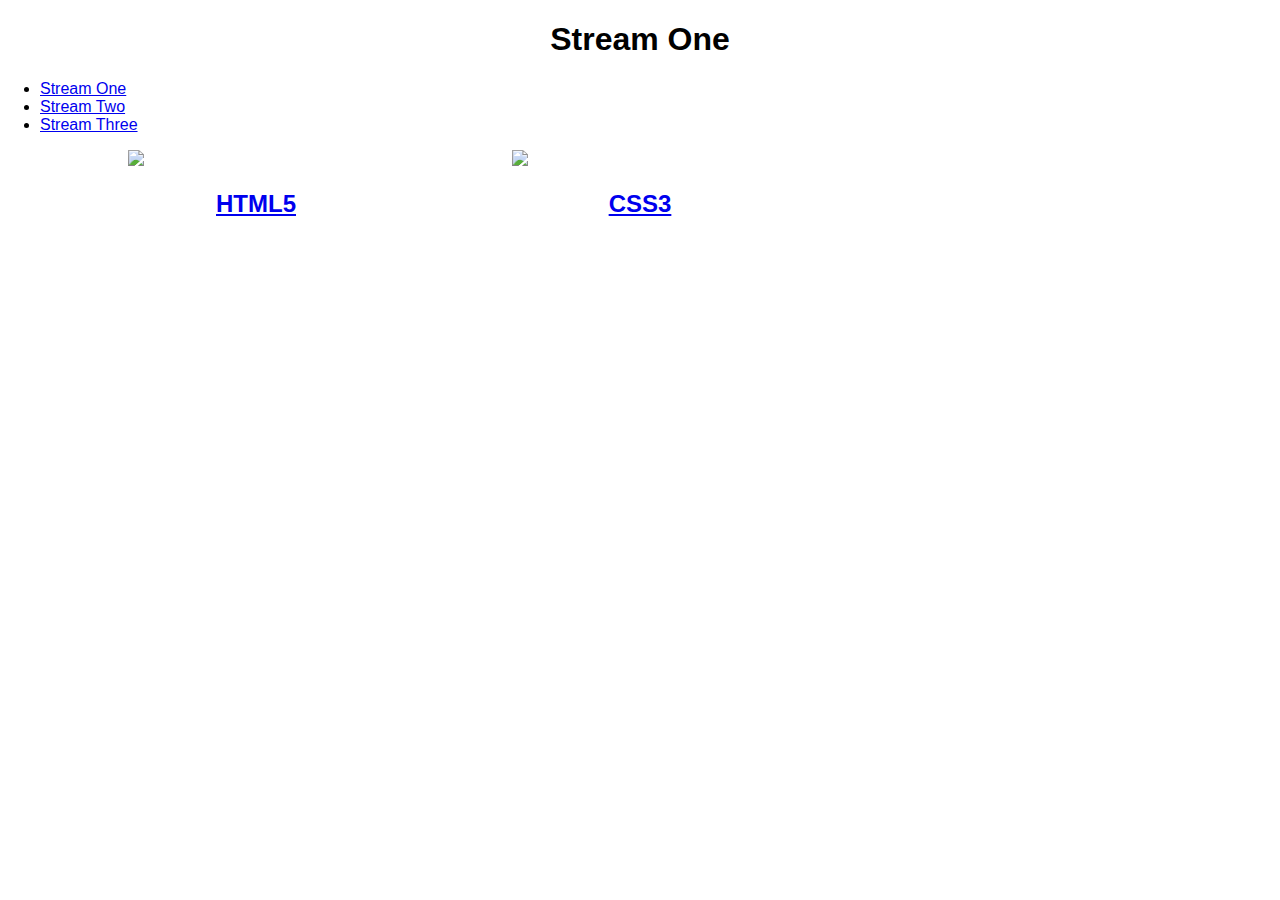
==== index.html @ 00c001dd "Rename stream-one.html to index.html" ====
<!DOCTYPE html>
<html>
	<head>
		<title>Hello World!</title>
		<link rel="stylesheet" href="css/style.css" type="text/css" />
	</head>
	
	<body>
		<h1>Stream One</h1>
		<ul>
			<li><a href="stream-one.html">Stream One</a></li>
			<li><a href="stream-two.html">Stream Two</a></li>
			<li><a href="stream-three.html">Stream Three</a></li>
		</ul>
		<div class="card">
			<a href="https://en.wikipedia.org/wiki/HTML5">
				<img src="https://www.google.com/url?sa=i&source=images&cd=&cad=rja&uact=8&ved=2ahUKEwi7gKTss4fhAhXloXEKHVzyBOsQjRx6BAgBEAU&url=https%3A%2F%2Fen.wikipedia.org%2Fwiki%2FHTML5&psig=AOvVaw0p4lHGfWuY-hF3i_zGTcuy&ust=1552851249982476"></img>
				<h2>HTML5</h2>
			</a>
		</div>
		<div class="card">
			<a href="https://en.wikipedia.org/wiki/Cascading_Style_Sheets">
				<img src="https://www.google.com/url?sa=i&source=images&cd=&cad=rja&uact=8&ved=2ahUKEwiync-GtYfhAhV_SRUIHcg2CE0QjRx6BAgBEAU&url=https%3A%2F%2Fretina-theme.com%2Fbest-css3-tips-and-tricks-of-2017%2F&psig=AOvVaw3_HxFyQaGmlLnhdxSz44mo&ust=1552851564277731"> </img>
				<h2>CSS3</h2>
			</a>
		</div>
	</body>
</html>
---- css/style.css ----
body {
    margin: 0;
    padding: 0;
    font-family: "Oswald", sans-serif;
}

nav ul {
    list-style: none;
    background-color: #4a4a4f;
    text-align: center;
    margin:0;
    padding:0;
}

nav li {
    font-size: 1.2em;
    line-height: 40px;
    height:40px;
    display: inline-block;
    margin-left: 2.5%;
}

nav a{
    text-decoration: none;
    color: #fff;
    display:block;
}

nav a:hover {
    background-color: #fff;
    color: #4a4a4f;
}

.card {
    float:left;
    width: 20%;
    margin-left: 10%;
    
}

.card a {
    text-align:center;
}

img {
    width: 20%;
}

h1 {
    text-align: center;
}
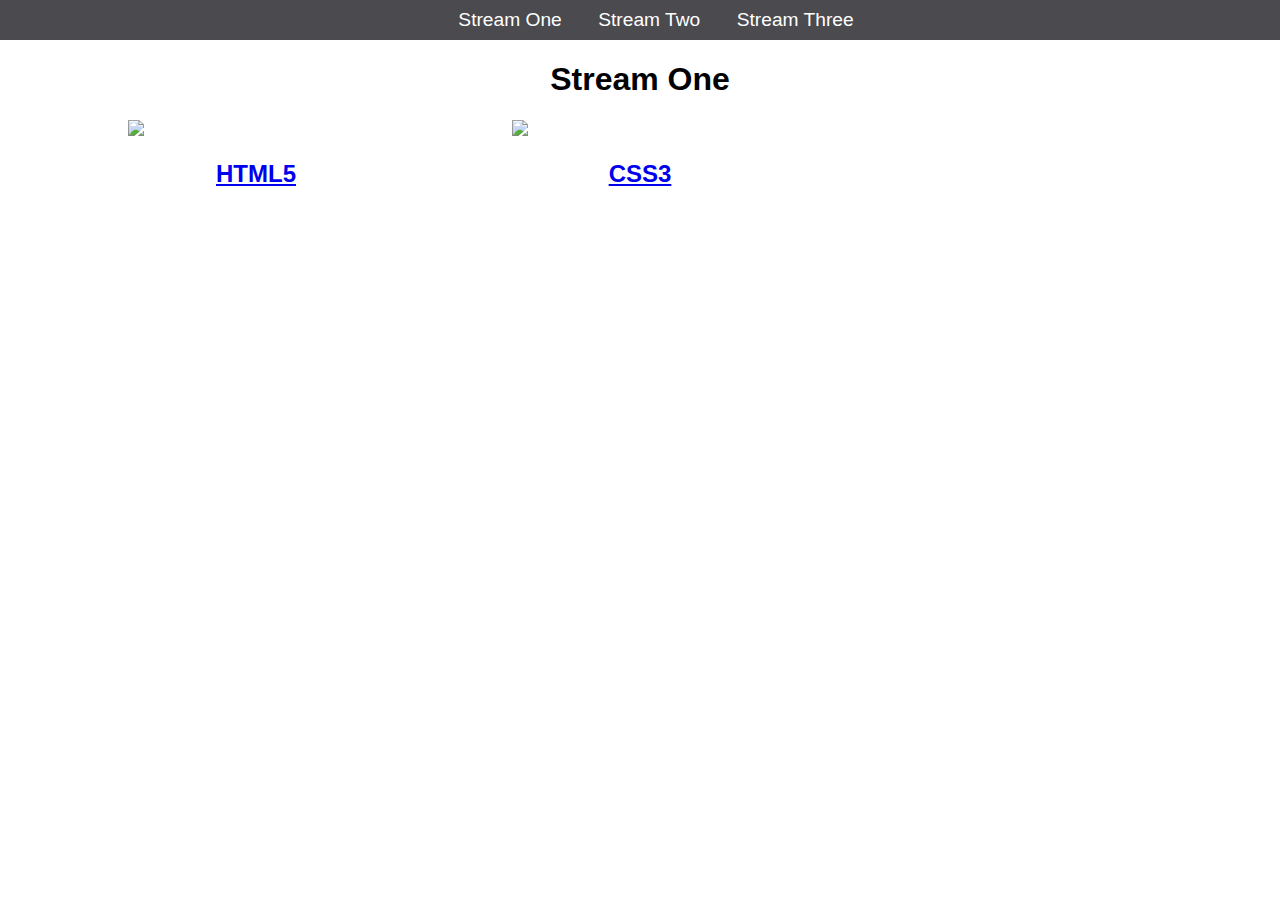
==== commit 4ee2cfb8: "update index.html" ====
--- a/index.html
+++ b/index.html
@@ -4,25 +4,31 @@
 		<title>Hello World!</title>
 		<link rel="stylesheet" href="css/style.css" type="text/css" />
 	</head>
-	
 	<body>
+		<nav>
+			<ul>
+				<li><a href="stream-one.html">Stream One</a></li>
+				<li><a href="stream-two.html">Stream Two</a></li>
+				<li><a href="stream-three.html">Stream Three</a></li>
+			</ul>
+		</nav>
+		
 		<h1>Stream One</h1>
-		<ul>
-			<li><a href="stream-one.html">Stream One</a></li>
-			<li><a href="stream-two.html">Stream Two</a></li>
-			<li><a href="stream-three.html">Stream Three</a></li>
-		</ul>
+		
 		<div class="card">
 			<a href="https://en.wikipedia.org/wiki/HTML5">
-				<img src="https://www.google.com/url?sa=i&source=images&cd=&cad=rja&uact=8&ved=2ahUKEwi7gKTss4fhAhXloXEKHVzyBOsQjRx6BAgBEAU&url=https%3A%2F%2Fen.wikipedia.org%2Fwiki%2FHTML5&psig=AOvVaw0p4lHGfWuY-hF3i_zGTcuy&ust=1552851249982476"></img>
+				<img src="http://blog.edx.org/wp-content/uploads/2015/09/null-1.jpg"/>
 				<h2>HTML5</h2>
 			</a>
 		</div>
+		
 		<div class="card">
 			<a href="https://en.wikipedia.org/wiki/Cascading_Style_Sheets">
-				<img src="https://www.google.com/url?sa=i&source=images&cd=&cad=rja&uact=8&ved=2ahUKEwiync-GtYfhAhV_SRUIHcg2CE0QjRx6BAgBEAU&url=https%3A%2F%2Fretina-theme.com%2Fbest-css3-tips-and-tricks-of-2017%2F&psig=AOvVaw3_HxFyQaGmlLnhdxSz44mo&ust=1552851564277731"> </img>
+				<img src="https://cdn.colorlib.com/wp/wp-content/uploads/sites/2/creative-css3-tutorials.jpg"/>
 				<h2>CSS3</h2>
 			</a>
 		</div>
+		
 	</body>
+	
 </html>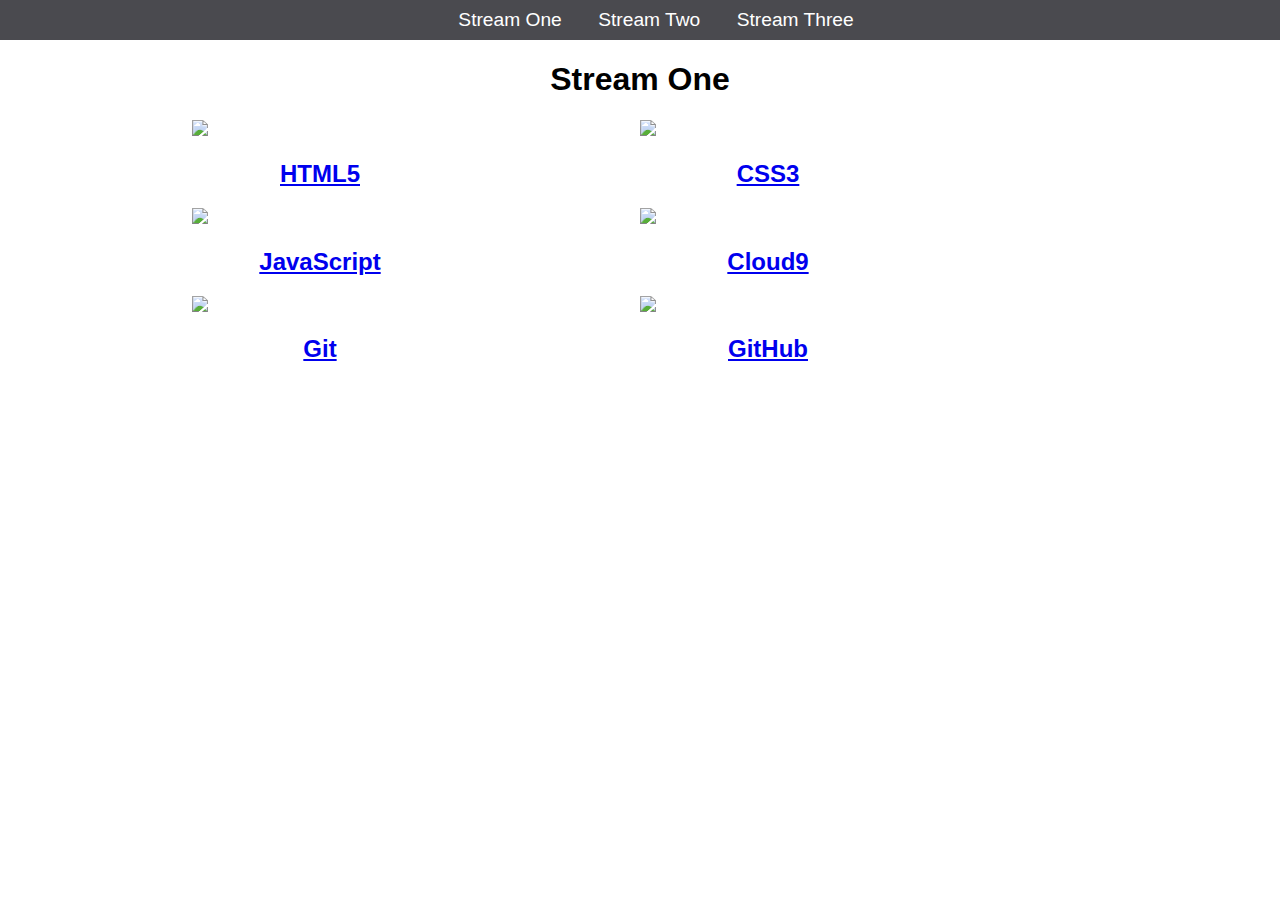
==== commit 2c0d41e9: "update files" ====
--- a/index.html
+++ b/index.html
@@ -29,6 +29,34 @@
 			</a>
 		</div>
 		
+		<div class="card">
+			<a href="https://en.wikipedia.org/wiki/JavaScript">
+				<img src="https://actiwate.in/wp-content/uploads/2017/08/javascript-logo.jpg"/>
+				<h2>JavaScript</h2>
+			</a>
+		</div>
+		
+		<div class="card">
+			<a href="https://en.wikipedia.org/wiki/Cloud9">
+				<img src="https://wallpapercave.com/wp/wp2160236.jpg"/>
+				<h2>Cloud9</h2>
+			</a>
+		</div>
+				
+		<div class="card">
+			<a href="https://en.wikipedia.org/wiki/Git">
+				<img src="https://regmedia.co.uk/2016/03/16/git.jpg?x=442&y=293&crop=1"/>
+				<h2>Git</h2>
+			</a>
+		</div>
+		
+		<div class="card">
+			<a href="https://en.wikipedia.org/wiki/GitHub">
+				<img src="https://encrypted-tbn0.gstatic.com/images?q=tbn:ANd9GcQCEKdPzCWihS5qHwGml4_fcXqAMVWgAlX2JrdQA4zEPw0IiliT"/>
+				<h2>GitHub</h2>
+			</a>
+		</div>
+		
 	</body>
 	
 </html>--- a/css/style.css
+++ b/css/style.css
@@ -34,8 +34,8 @@
 .card {
     float:left;
     width: 20%;
-    margin-left: 10%;
-    
+    margin-left: 15%;
+
 }
 
 .card a {
@@ -43,9 +43,8 @@
 }
 
 img {
-    width: 20%;
+    width: 100%;
 }
 
 h1 {
-    text-align: center;
-}+    text-align: center;